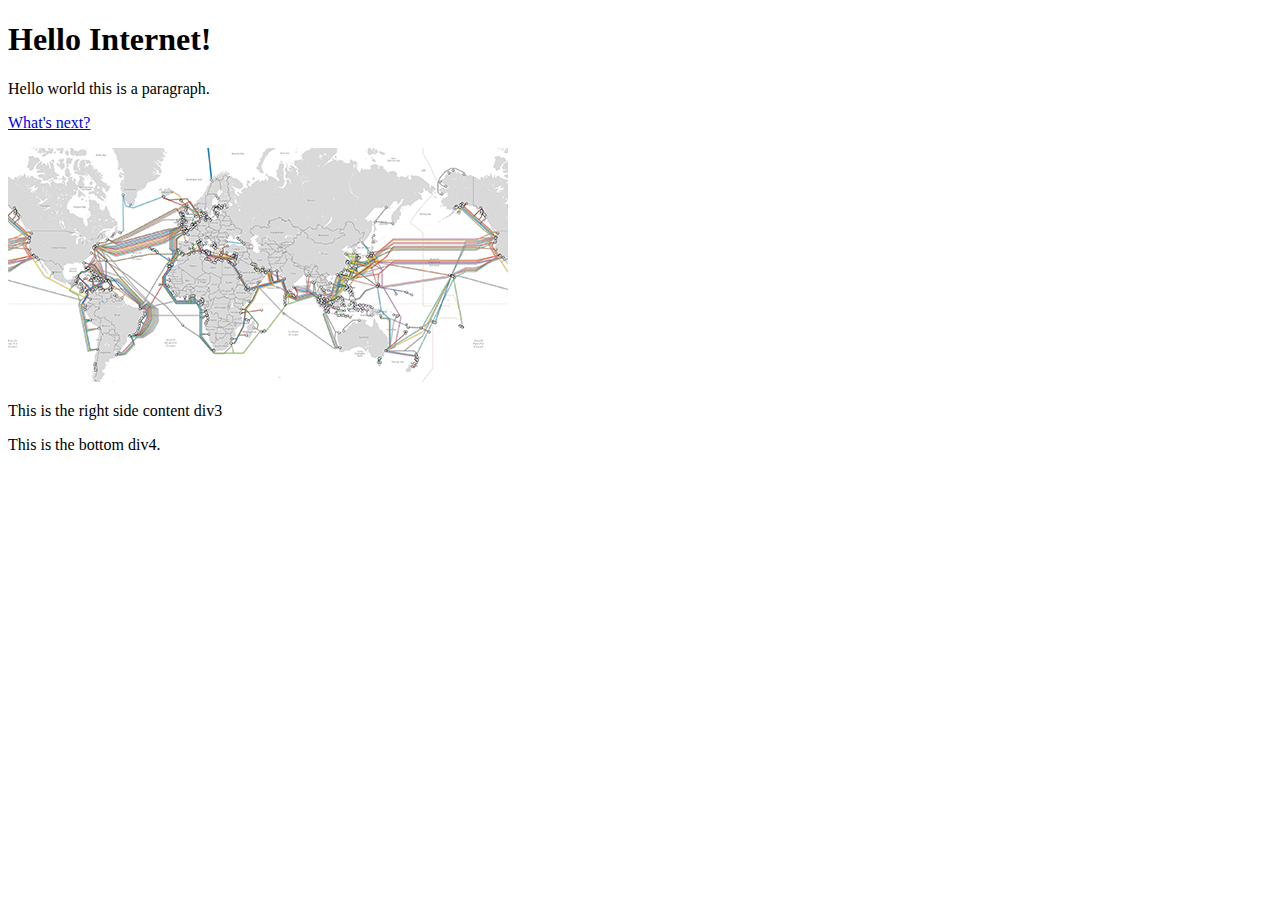
==== index.html @ 62e8dee7 "netart buildout" ====
<!DOCTYPE html>

<html>

<head>
  <title>Hello title!</title>
  <link rel="stylesheet" type="text/css" href="css/main.css"
</head>

<body>

<div id="div1">
  <h1>Hello Internet!</h1></--This is a comment-->
</div>

<div id="div2">
  <p>Hello world this is a paragraph.</p>
  <p><a href="pagetwo.html">What's next?</a></p>
</div>

<div id="div3">
  <img src="Images/TheInternet.png">
  <p>This is the right side content div3</p>
</div>

<div id="div4">
  <p>This is the bottom div4.</p>
</div>

</body>

</html>
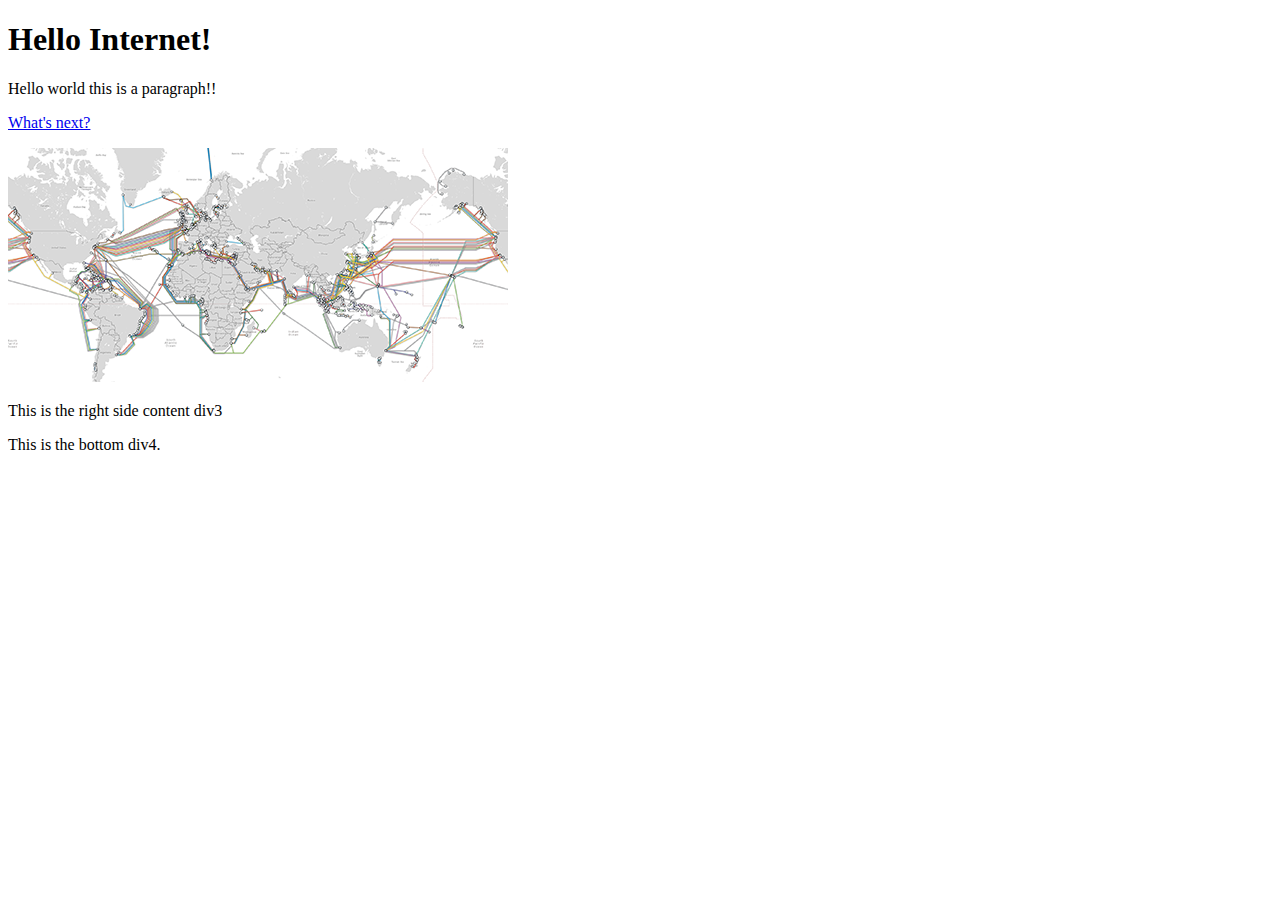
==== commit a1667575: "Update index.html" ====
--- a/index.html
+++ b/index.html
@@ -14,7 +14,7 @@
 </div>
 
 <div id="div2">
-  <p>Hello world this is a paragraph.</p>
+  <p>Hello world this is a paragraph!!</p>
   <p><a href="pagetwo.html">What's next?</a></p>
 </div>
 
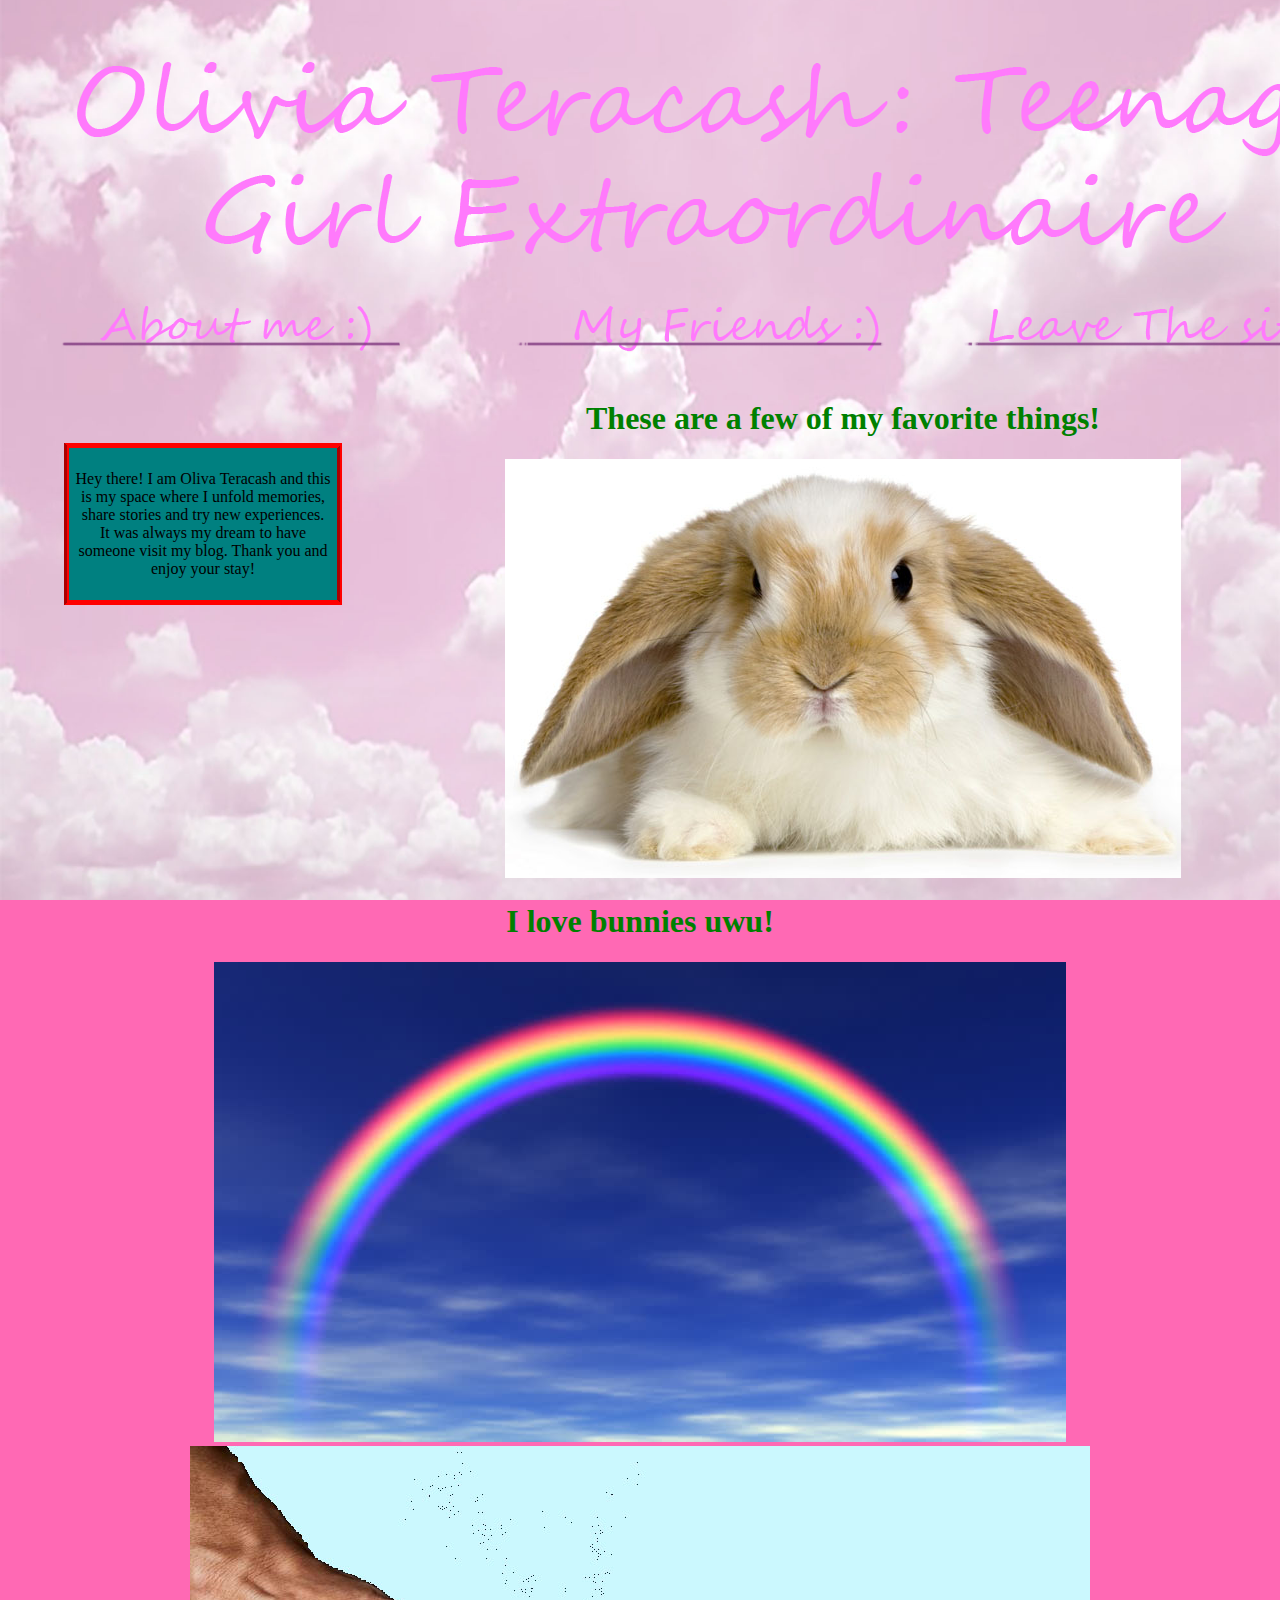
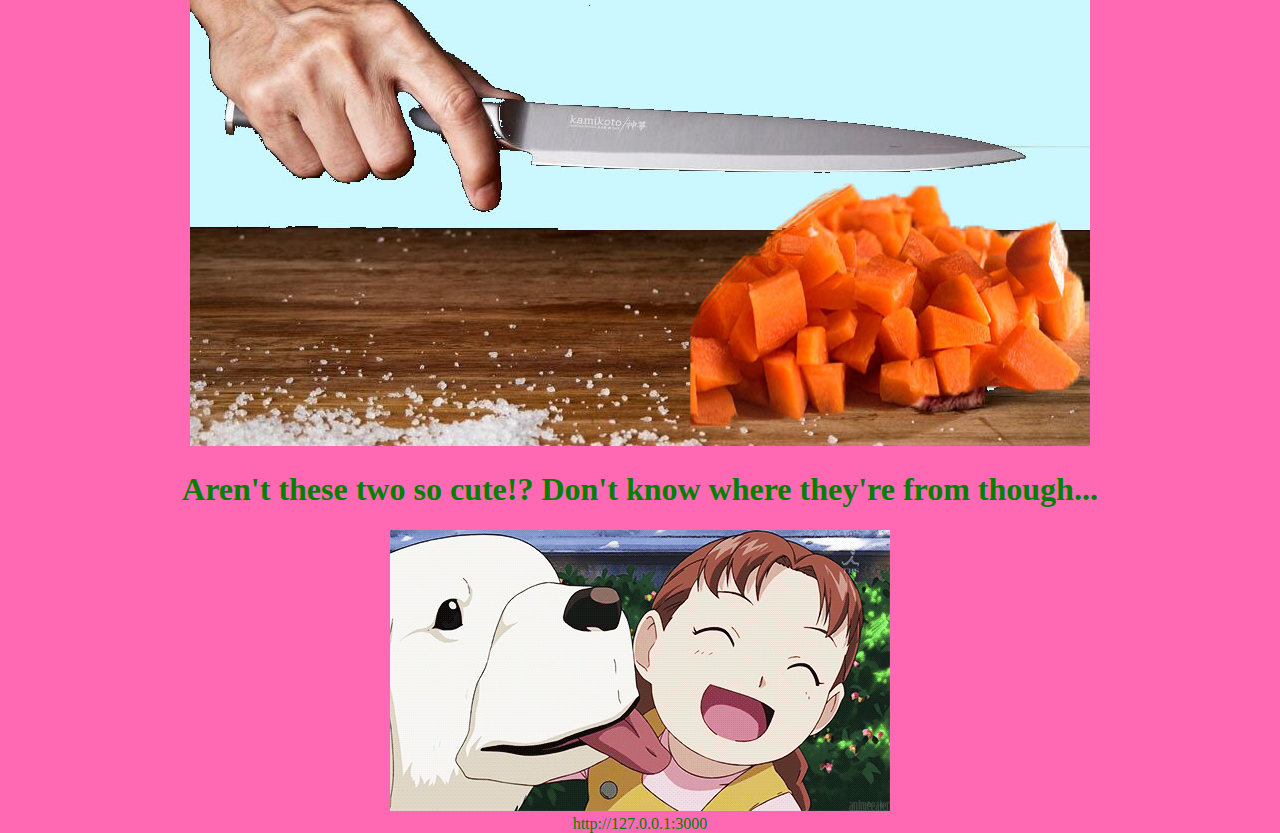
==== commit 2d32a801: "Add files via upload" ====
--- a/index.html
+++ b/index.html
@@ -1,32 +1,34 @@
-<!DOCTYPE html>
-
-<html>
-
-<head>
-  <title>Hello title!</title>
-  <link rel="stylesheet" type="text/css" href="css/main.css"
-</head>
-
-<body>
-
-<div id="div1">
-  <h1>Hello Internet!</h1></--This is a comment-->
-</div>
-
-<div id="div2">
-  <p>Hello world this is a paragraph!!</p>
-  <p><a href="pagetwo.html">What's next?</a></p>
-</div>
-
-<div id="div3">
-  <img src="Images/TheInternet.png">
-  <p>This is the right side content div3</p>
-</div>
-
-<div id="div4">
-  <p>This is the bottom div4.</p>
-</div>
-
-</body>
-
-</html>
+<!DOCTYPE html>
+
+<html>
+    <head>
+        <title>Welcome to my Blog!</title>
+        <link rel="stylesheet" type="text/css" href="css/main.css">
+        <header id="showcase">
+<body>
+
+        <a href="page2.html"><img src="images/header.png"> </a>
+        <br>
+        <div id="div1">
+            <p>Hey there! I am Oliva Teracash and this is my space where I unfold memories, share stories and try new experiences. It was always my dream to have someone visit my blog. Thank you and enjoy your stay! </p>
+            </body>
+    </div>
+        <h1> These are a few of my favorite things! </h1>
+
+
+    <a href="https://instagram.com/joshryansantiago_art"><img src="images/bunny.jpg"> </a>
+
+  <h1> I love bunnies uwu! </h1>
+
+    <a href="https://instagram.com/_steeepheen_"><img src="images/rainbow.jpg"> </a>
+
+    <img src="images/settling.jpg"> </a>
+
+  <h1> Aren't these two so cute!? Don't know where they're from though... </h1>
+
+    <img src="images/first.gif"> </a>
+
+        <br>
+
+</html>
+http://127.0.0.1:3000
--- a/css/main.css
+++ b/css/main.css
@@ -0,0 +1,82 @@
+/* Ref:  http://www.w3schools.com/css/css_syntax.asp */
+
+body { /* General style rules for the body section */
+	background-color:hotpink;
+	color: green;
+	text-align: center;
+}
+
+h3 { /* Matches elements with h3 tag */
+	color: blue;
+}
+h2 { /* Matches elements with h3 tag */
+	color: blue;
+}
+
+#div1 { /* Matches element with id=SimpleDiv */
+	background-color: teal;
+
+	color: black;
+
+
+	border-style: solid groove;
+  border-width: 5px;
+	border-color: red;
+	margin: 5%;
+	padding: 6px;
+	float: left;
+	width: 20%;
+}
+
+#showcase{
+	background-image:url('../images/background.jpg');
+	background-size:cover;
+	background-position:center;
+	height: 100vh;
+	padding: 0%;
+}
+
+#div2 {
+	background-color: red;
+	color: black;
+	border-style: solid groove;
+	border-width: 5px;
+	border-color: grey;
+	margin: 5%;
+	padding: 6px;
+	float: left;
+	width: 20%;
+}
+#div3 {
+	background-color:
+	margin: 5%;
+	padding: 6%;
+	float: left;
+	width: 6px
+}
+
+body{
+	margin:0%;
+}
+#div4 {
+	background-image:url('../images/error.jpg');
+	background-size:cover;
+	background-position:center;
+	height: 100vh;
+	padding: 0%;
+
+}
+#div5 {
+	background-color: teal;
+
+	color: black;
+
+
+	border-style: solid groove;
+  border-width: 5px;
+	border-color: red;
+	margin: 5%;
+	padding: 6px;
+	float: left;
+	width: 20%;
+}
